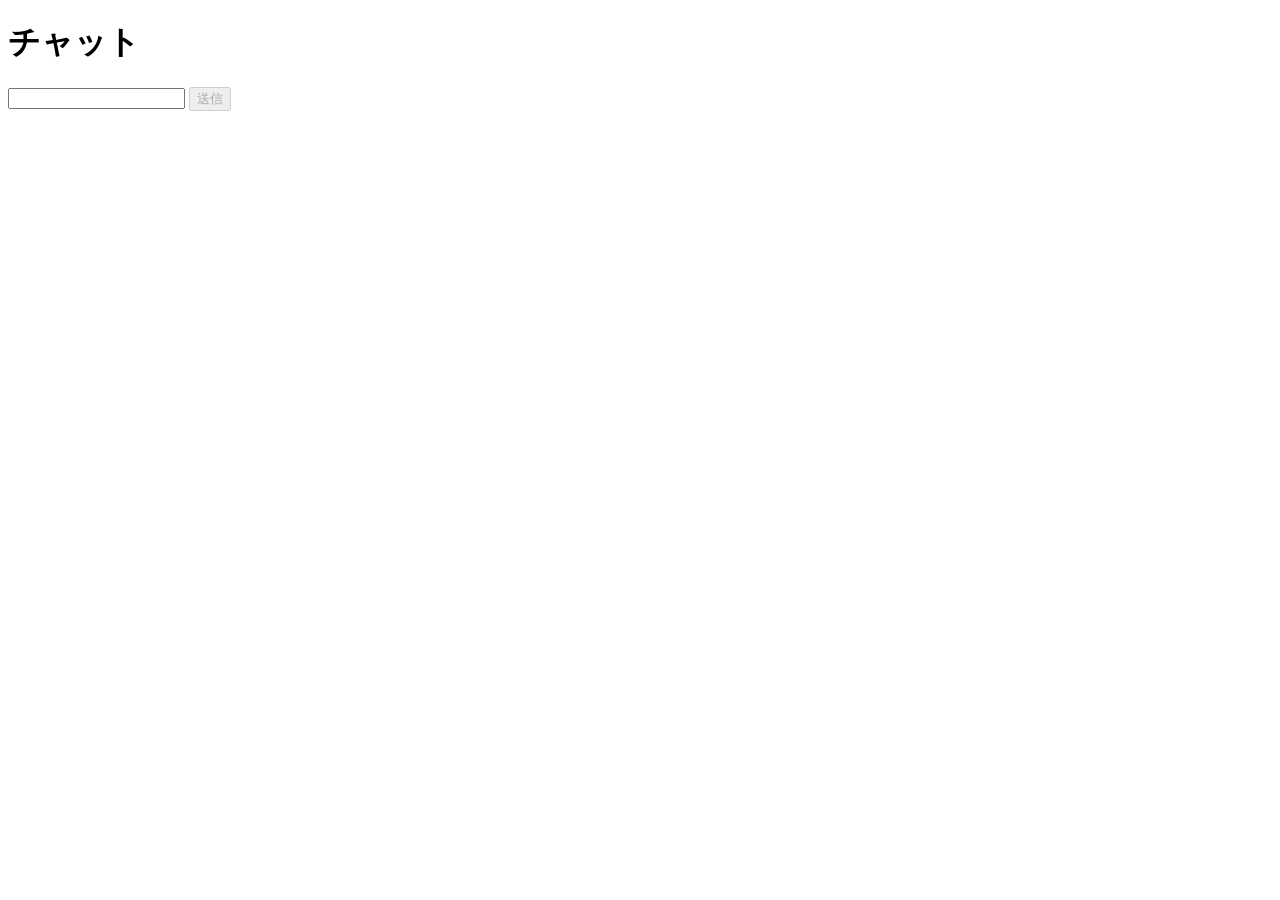
==== src/main/resources/static/chat.html @ 7d362699 "first commit" ====
<!DOCTYPE html>
<html lang="ja">
<head>
    <meta charset="UTF-8">
    <title>チャット</title>
</head>
<body>

<h1>チャット</h1>

<input type="text" id="message" oninput="checkInput()">
<button id="sendButton" onclick="sendMessage()" disabled>送信</button>

<ul id="chatList"></ul>

<script>

async function checkInput() {

    const input = document.getElementById("message");

    const button = document.getElementById("sendButton");

    button.disabled = input.value.trim() === "";
}


async function sendMessage() {

    const input = document.getElementById("message");

    // 空文字チェック
    if (input.value.trim() === "") {
        alert("文字を入力してください");
        return;
    }


    await fetch("/chat", {
        method: "POST",
        headers: {
            "Content-Type": "application/json"
        },
        body: JSON.stringify(input.value)
    });

    input.value = "";

    loadMessages();
    checkInput();
}

async function loadMessages() {

    const response = await fetch("/chat");

    const messages = await response.json();

    const list = document.getElementById("chatList");

    list.innerHTML = "";

    messages.forEach(msg => {

        const li = document.createElement("li");

        li.textContent = msg;

        list.appendChild(li);
    });
}

// 1秒ごと更新
setInterval(loadMessages, 1000);

loadMessages();

</script>

</body>
</html>
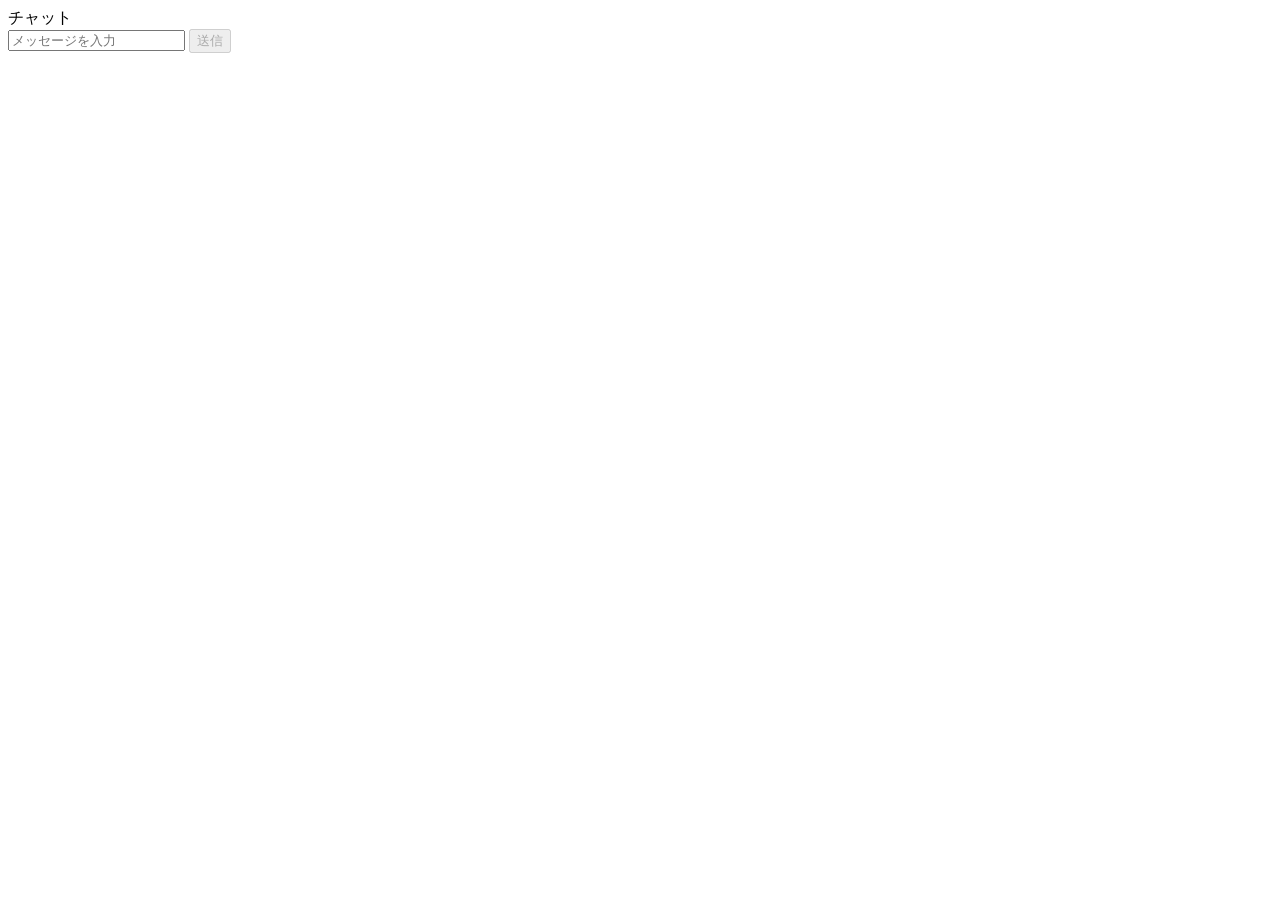
==== commit e3594e1f: "a" ====
--- a/src/main/resources/static/chat.html
+++ b/src/main/resources/static/chat.html
@@ -1,21 +1,109 @@
 <!DOCTYPE html>
 <html lang="ja">
 <head>
-    <meta charset="UTF-8">
-    <title>チャット</title>
-</head>
+<meta charset="UTF-8">
+<link rel="stylesheet" href="/css.css">
+<title>チャット</title>
+
 <body>
 
-<h1>チャット</h1>
+<div class="chat-container">
 
-<input type="text" id="message" oninput="checkInput()">
-<button id="sendButton" onclick="sendMessage()" disabled>送信</button>
+    <div class="chat-header">
+        チャット
+    </div>
 
-<ul id="chatList"></ul>
+    <div id="chatMessages" class="chat-messages">
+
+    </div>
+
+    <div class="chat-input">
+
+        <input
+            type="text"
+            id="message"
+            placeholder="メッセージを入力"
+            oninput="checkInput()"
+            onkeydown="handleEnter(event)"
+        >
+
+        <button
+            id="sendButton"
+            onclick="sendMessage()"
+            disabled
+        >
+            送信
+        </button>
+
+    </div>
+
+</div>
 
 <script>
 
-async function checkInput() {
+async function sendMessage() {
+
+    const input = document.getElementById("message");
+
+    if(input.value.trim() === ""){
+        return;
+    }
+
+    await fetch("/chat", {
+
+        method:"POST",
+
+        headers:{
+            "Content-Type":"application/json"
+        },
+
+        body:JSON.stringify({
+            message:input.value,
+            roomId:1,
+            teamId:1,
+            playerId:1
+        })
+    });
+
+    input.value = "";
+
+    checkInput();
+
+    loadMessages();
+}
+
+async function loadMessages(){
+
+    const response = await fetch("/chat");
+
+    const messages = await response.json();
+
+    const chat = document.getElementById("chatMessages");
+
+    chat.innerHTML = "";
+
+    messages.forEach(msg => {
+
+        const div = document.createElement("div");
+
+        div.className = "message";
+
+        // div.textContent = msg.message;
+        div.innerHTML = `
+            <div>Room : ${msg.roomId}</div>
+            <div>Team : ${msg.teamId}</div>
+            <div>Player : ${msg.playerId}</div>
+            <hr>
+            <div>${msg.message}</div>
+        `;
+
+        chat.appendChild(div);
+    });
+
+    chat.scrollTop = chat.scrollHeight;
+}
+
+function checkInput(){
 
     const input = document.getElementById("message");
 
@@ -24,54 +112,17 @@
     button.disabled = input.value.trim() === "";
 }
 
+function handleEnter(event){
 
-async function sendMessage() {
+    if(event.key === "Enter"){
 
-    const input = document.getElementById("message");
+        event.preventDefault();
 
-    // 空文字チェック
-    if (input.value.trim() === "") {
-        alert("文字を入力してください");
-        return;
+        sendMessage();
     }
-
-
-    await fetch("/chat", {
-        method: "POST",
-        headers: {
-            "Content-Type": "application/json"
-        },
-        body: JSON.stringify(input.value)
-    });
-
-    input.value = "";
-
-    loadMessages();
-    checkInput();
 }
 
-async function loadMessages() {
-
-    const response = await fetch("/chat");
-
-    const messages = await response.json();
-
-    const list = document.getElementById("chatList");
-
-    list.innerHTML = "";
-
-    messages.forEach(msg => {
-
-        const li = document.createElement("li");
-
-        li.textContent = msg;
-
-        list.appendChild(li);
-    });
-}
-
-// 1秒ごと更新
-setInterval(loadMessages, 1000);
+setInterval(loadMessages,1000);
 
 loadMessages();
 
